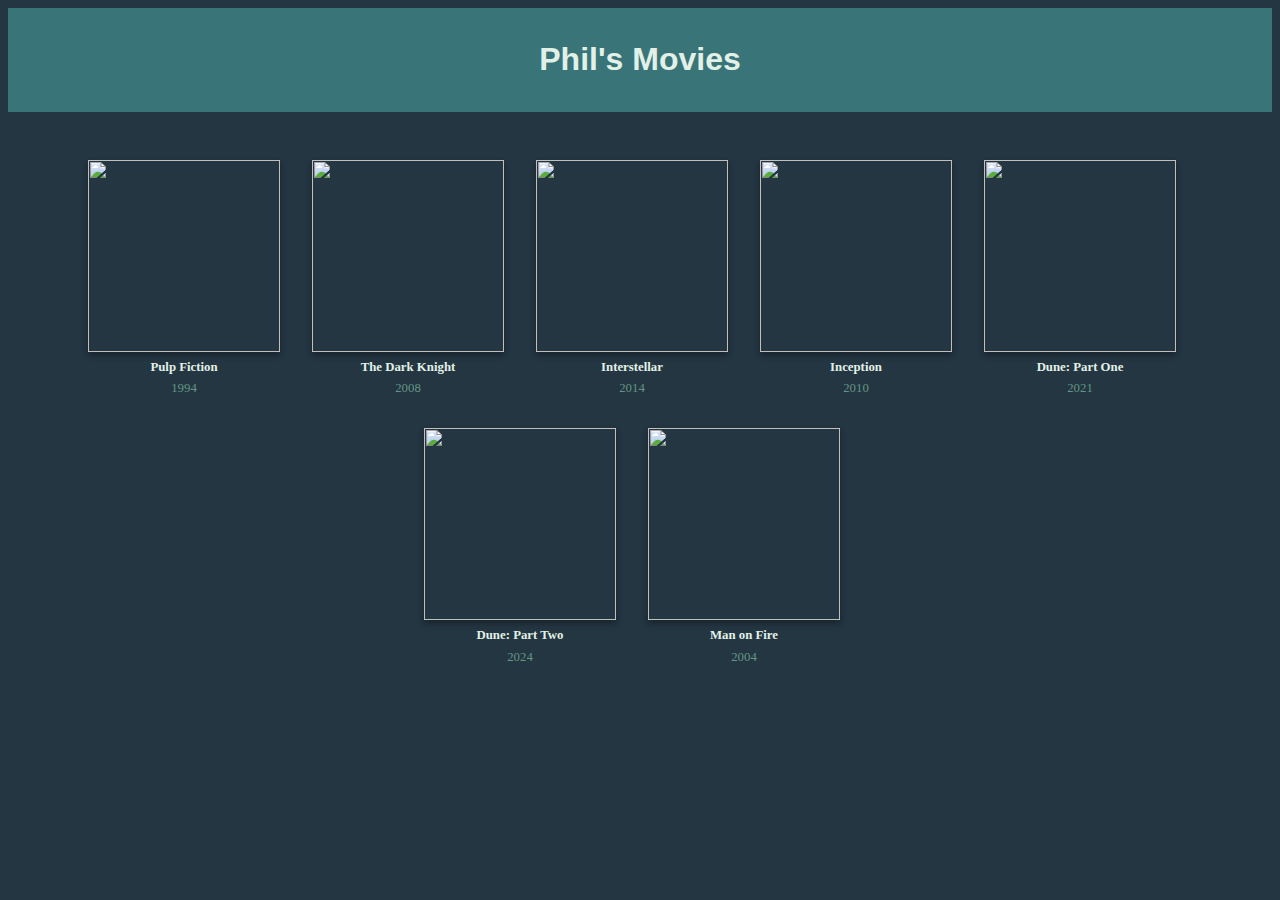
==== app/static/index.html @ 7515080c "add website generation" ====
<html>

<head>
    <title>My Movie App</title>
    <link rel="stylesheet" href="style.css" />
</head>

<body>
    <div class="list-movies-title">
        <h1>Phil's Movies</h1>
    </div>
    <div>
        <ol class="movie-grid">
            <li>
    <img class="movie-poster" src="https://m.media-amazon.com/images/M/MV5BYTViYTE3ZGQtNDBlMC00ZTAyLTkyODMtZGRiZDg0MjA2YThkXkEyXkFqcGc@._V1_SX300.jpg">
    <h2 class="movie-title">Pulp Fiction</h2>
    <span class="movie-year">1994</span>
<li><li>
    <img class="movie-poster" src="https://m.media-amazon.com/images/M/MV5BMTMxNTMwODM0NF5BMl5BanBnXkFtZTcwODAyMTk2Mw@@._V1_SX300.jpg">
    <h2 class="movie-title">The Dark Knight</h2>
    <span class="movie-year">2008</span>
<li><li>
    <img class="movie-poster" src="https://m.media-amazon.com/images/M/MV5BYzdjMDAxZGItMjI2My00ODA1LTlkNzItOWFjMDU5ZDJlYWY3XkEyXkFqcGc@._V1_SX300.jpg">
    <h2 class="movie-title">Interstellar</h2>
    <span class="movie-year">2014</span>
<li><li>
    <img class="movie-poster" src="https://m.media-amazon.com/images/M/MV5BMjAxMzY3NjcxNF5BMl5BanBnXkFtZTcwNTI5OTM0Mw@@._V1_SX300.jpg">
    <h2 class="movie-title">Inception</h2>
    <span class="movie-year">2010</span>
<li><li>
    <img class="movie-poster" src="https://m.media-amazon.com/images/M/MV5BNWIyNmU5MGYtZDZmNi00ZjAwLWJlYjgtZTc0ZGIxMDE4ZGYwXkEyXkFqcGc@._V1_SX300.jpg">
    <h2 class="movie-title">Dune: Part One</h2>
    <span class="movie-year">2021</span>
<li><li>
    <img class="movie-poster" src="https://m.media-amazon.com/images/M/MV5BNTc0YmQxMjEtODI5MC00NjFiLTlkMWUtOGQ5NjFmYWUyZGJhXkEyXkFqcGc@._V1_SX300.jpg">
    <h2 class="movie-title">Dune: Part Two</h2>
    <span class="movie-year">2024</span>
<li><li>
    <img class="movie-poster" src="https://m.media-amazon.com/images/M/MV5BMGMzNjg3ZDgtOGNlNy00NTdjLWI2NDEtMjI1MmEwMTBmMjMxXkEyXkFqcGc@._V1_SX300.jpg">
    <h2 class="movie-title">Man on Fire</h2>
    <span class="movie-year">2004</span>
<li>
        </ol>
    </div>
</body>

</html>
---- app/static/style.css ----
:root {
  --header-clr: #387478;
  --bg-clr: #243642;
  --title-clr: #e2f1e7;
  --year-clr: #629584;
}

body {
  background: var(--bg-clr);
  color: var(--title-clr);
  font-family: Monaco;
}

.list-movies-title {
  padding: 0.75rem 0;
  background: var(--header-clr);
  color: #e2f1e7;
  font-family: Arial, "Helvetica Neue", sans-serif;
  font-weight: bolder;
  text-align: center;
  font-size: 1rem;
}

.movie-grid {
  list-style-type: none;
  padding-inline: 3rem;
  margin: 0;
  margin-top: 2rem;
  display: flex;
  justify-content: center;
  flex-wrap: wrap;
  gap: 1rem;
}

.movie-grid li {
  /* padding: 10px 15px; */
  text-align: center;
  margin-top: 1rem
}

.movie {;
}

.movie-title,
.movie-year {
  font-size: 0.8em;
  text-align: center;
}

.movie-title {
  margin-top: 0.5rem;
  margin-bottom: 0.4rem;
}

.movie-year {
  color: var(--year-clr);
}

.movie-poster {
  box-shadow: 0 3px 6px rgba(0, 0, 0, 0.16), 0 3px 6px rgba(0, 0, 0, 0.23);
  width: 12rem;
}
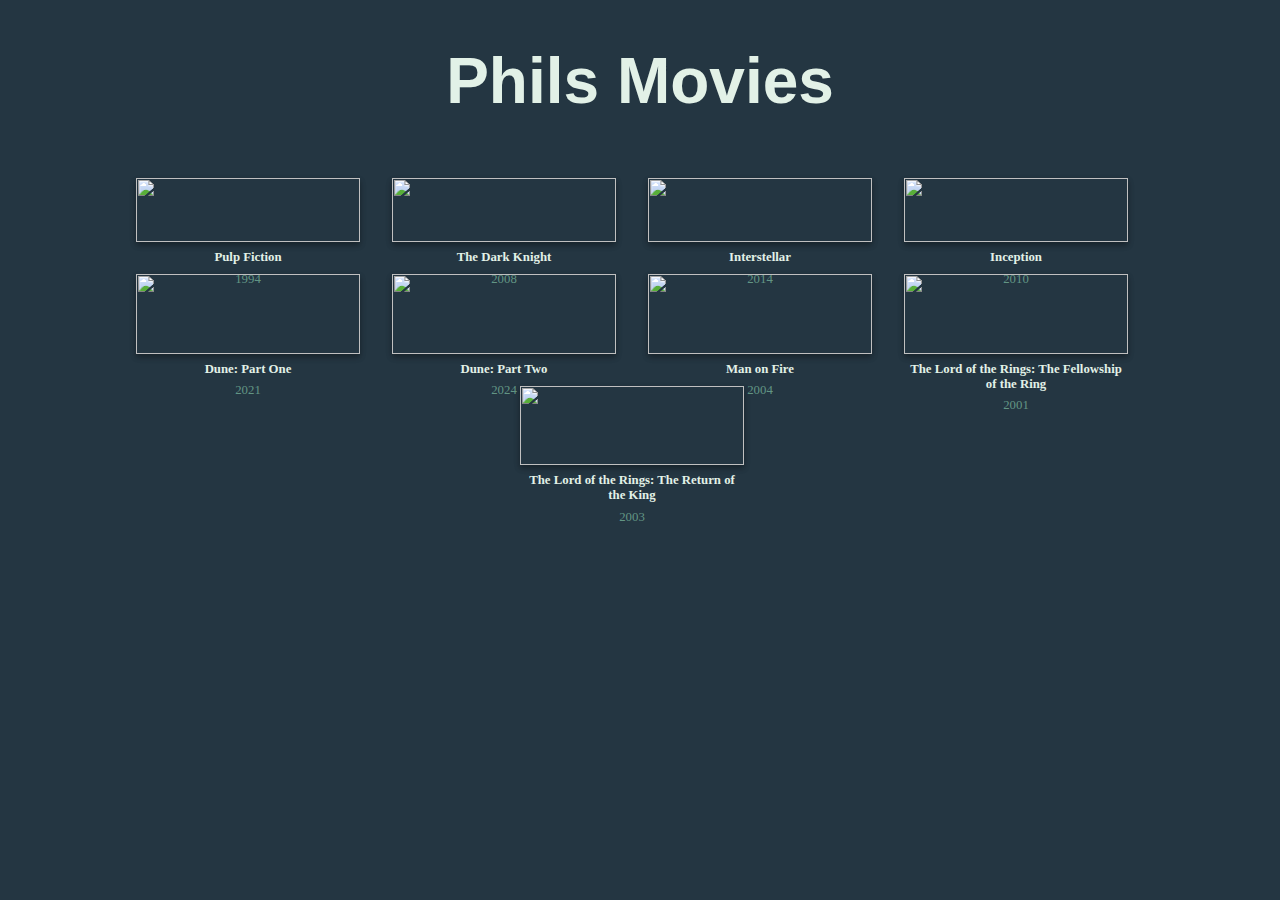
==== commit 1c2c3c6c: "refactor storage and add some missing module docstring's" ====
--- a/app/static/index.html
+++ b/app/static/index.html
@@ -7,38 +7,46 @@
 
 <body>
     <div class="list-movies-title">
-        <h1>Phil's Movies</h1>
+        <h1>Phils Movies</h1>
     </div>
     <div>
         <ol class="movie-grid">
-            <li>
+            <li class="movie">
     <img class="movie-poster" src="https://m.media-amazon.com/images/M/MV5BYTViYTE3ZGQtNDBlMC00ZTAyLTkyODMtZGRiZDg0MjA2YThkXkEyXkFqcGc@._V1_SX300.jpg">
     <h2 class="movie-title">Pulp Fiction</h2>
     <span class="movie-year">1994</span>
-<li><li>
+<li><li class="movie">
     <img class="movie-poster" src="https://m.media-amazon.com/images/M/MV5BMTMxNTMwODM0NF5BMl5BanBnXkFtZTcwODAyMTk2Mw@@._V1_SX300.jpg">
     <h2 class="movie-title">The Dark Knight</h2>
     <span class="movie-year">2008</span>
-<li><li>
+<li><li class="movie">
     <img class="movie-poster" src="https://m.media-amazon.com/images/M/MV5BYzdjMDAxZGItMjI2My00ODA1LTlkNzItOWFjMDU5ZDJlYWY3XkEyXkFqcGc@._V1_SX300.jpg">
     <h2 class="movie-title">Interstellar</h2>
     <span class="movie-year">2014</span>
-<li><li>
+<li><li class="movie">
     <img class="movie-poster" src="https://m.media-amazon.com/images/M/MV5BMjAxMzY3NjcxNF5BMl5BanBnXkFtZTcwNTI5OTM0Mw@@._V1_SX300.jpg">
     <h2 class="movie-title">Inception</h2>
     <span class="movie-year">2010</span>
-<li><li>
+<li><li class="movie">
     <img class="movie-poster" src="https://m.media-amazon.com/images/M/MV5BNWIyNmU5MGYtZDZmNi00ZjAwLWJlYjgtZTc0ZGIxMDE4ZGYwXkEyXkFqcGc@._V1_SX300.jpg">
     <h2 class="movie-title">Dune: Part One</h2>
     <span class="movie-year">2021</span>
-<li><li>
+<li><li class="movie">
     <img class="movie-poster" src="https://m.media-amazon.com/images/M/MV5BNTc0YmQxMjEtODI5MC00NjFiLTlkMWUtOGQ5NjFmYWUyZGJhXkEyXkFqcGc@._V1_SX300.jpg">
     <h2 class="movie-title">Dune: Part Two</h2>
     <span class="movie-year">2024</span>
-<li><li>
+<li><li class="movie">
     <img class="movie-poster" src="https://m.media-amazon.com/images/M/MV5BMGMzNjg3ZDgtOGNlNy00NTdjLWI2NDEtMjI1MmEwMTBmMjMxXkEyXkFqcGc@._V1_SX300.jpg">
     <h2 class="movie-title">Man on Fire</h2>
     <span class="movie-year">2004</span>
+<li><li class="movie">
+    <img class="movie-poster" src="https://m.media-amazon.com/images/M/MV5BNzIxMDQ2YTctNDY4MC00ZTRhLTk4ODQtMTVlOWY4NTdiYmMwXkEyXkFqcGc@._V1_SX300.jpg">
+    <h2 class="movie-title">The Lord of the Rings: The Fellowship of the Ring</h2>
+    <span class="movie-year">2001</span>
+<li><li class="movie">
+    <img class="movie-poster" src="https://m.media-amazon.com/images/M/MV5BMTZkMjBjNWMtZGI5OC00MGU0LTk4ZTItODg2NWM3NTVmNWQ4XkEyXkFqcGc@._V1_SX300.jpg">
+    <h2 class="movie-title">The Lord of the Rings: The Return of the King</h2>
+    <span class="movie-year">2003</span>
 <li>
         </ol>
     </div>
--- a/app/static/style.css
+++ b/app/static/style.css
@@ -3,22 +3,34 @@
   --bg-clr: #243642;
   --title-clr: #e2f1e7;
   --year-clr: #629584;
+  --movie-width: 14rem;
+}
+
+*,
+*::before,
+*::after {
+  box-sizing: border-box;
+}
+
+* {
+  margin: 0;
 }
 
 body {
   background: var(--bg-clr);
+  padding: 2rem;
   color: var(--title-clr);
   font-family: Monaco;
 }
 
 .list-movies-title {
   padding: 0.75rem 0;
-  background: var(--header-clr);
+  /* background: var(--header-clr); */
   color: #e2f1e7;
   font-family: Arial, "Helvetica Neue", sans-serif;
   font-weight: bolder;
   text-align: center;
-  font-size: 1rem;
+  font-size: 2rem;
 }
 
 .movie-grid {
@@ -35,16 +47,16 @@
 .movie-grid li {
   /* padding: 10px 15px; */
   text-align: center;
-  margin-top: 1rem
+  margin-top: 1rem;
 }
 
-.movie {;
+.movie {
+  width: var(--movie-width);
 }
 
 .movie-title,
 .movie-year {
   font-size: 0.8em;
-  text-align: center;
 }
 
 .movie-title {
@@ -58,5 +70,5 @@
 
 .movie-poster {
   box-shadow: 0 3px 6px rgba(0, 0, 0, 0.16), 0 3px 6px rgba(0, 0, 0, 0.23);
-  width: 12rem;
+  width: 100%;
 }
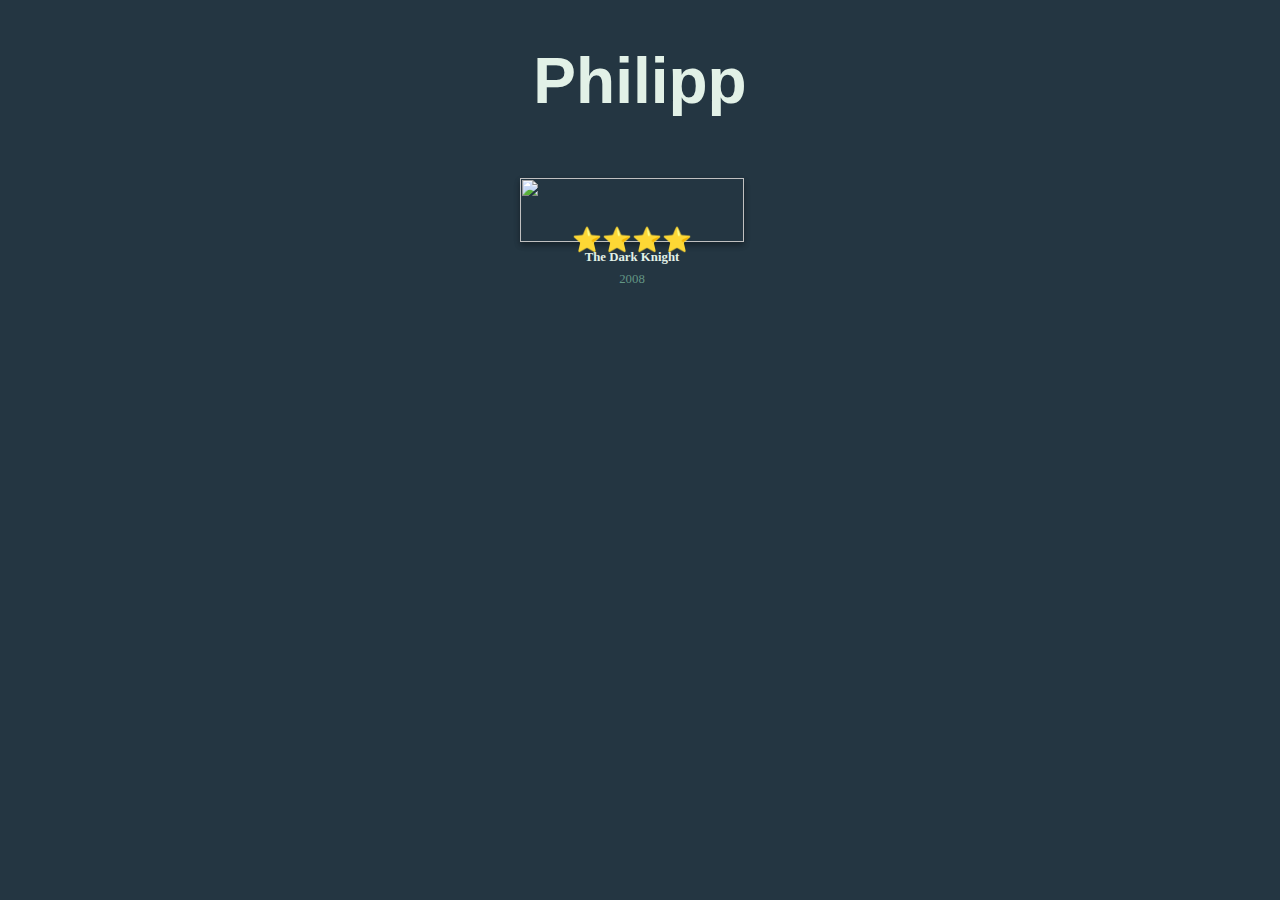
==== commit e8341e75: "change design of generated website" ====
--- a/app/static/index.html
+++ b/app/static/index.html
@@ -7,46 +7,17 @@
 
 <body>
     <div class="list-movies-title">
-        <h1>Phils Movies</h1>
+        <h1>Philipp</h1>
     </div>
     <div>
         <ol class="movie-grid">
             <li class="movie">
-    <img class="movie-poster" src="https://m.media-amazon.com/images/M/MV5BYTViYTE3ZGQtNDBlMC00ZTAyLTkyODMtZGRiZDg0MjA2YThkXkEyXkFqcGc@._V1_SX300.jpg">
-    <h2 class="movie-title">Pulp Fiction</h2>
-    <span class="movie-year">1994</span>
-<li><li class="movie">
-    <img class="movie-poster" src="https://m.media-amazon.com/images/M/MV5BMTMxNTMwODM0NF5BMl5BanBnXkFtZTcwODAyMTk2Mw@@._V1_SX300.jpg">
+    <a href="https://www.imdb.com/title/tt0468569" target="_blank">
+        <img class="movie-poster" src="https://m.media-amazon.com/images/M/MV5BMTMxNTMwODM0NF5BMl5BanBnXkFtZTcwODAyMTk2Mw@@._V1_SX300.jpg">
+    </a>
+    <span class="stars">⭐⭐⭐⭐</span>
     <h2 class="movie-title">The Dark Knight</h2>
     <span class="movie-year">2008</span>
-<li><li class="movie">
-    <img class="movie-poster" src="https://m.media-amazon.com/images/M/MV5BYzdjMDAxZGItMjI2My00ODA1LTlkNzItOWFjMDU5ZDJlYWY3XkEyXkFqcGc@._V1_SX300.jpg">
-    <h2 class="movie-title">Interstellar</h2>
-    <span class="movie-year">2014</span>
-<li><li class="movie">
-    <img class="movie-poster" src="https://m.media-amazon.com/images/M/MV5BMjAxMzY3NjcxNF5BMl5BanBnXkFtZTcwNTI5OTM0Mw@@._V1_SX300.jpg">
-    <h2 class="movie-title">Inception</h2>
-    <span class="movie-year">2010</span>
-<li><li class="movie">
-    <img class="movie-poster" src="https://m.media-amazon.com/images/M/MV5BNWIyNmU5MGYtZDZmNi00ZjAwLWJlYjgtZTc0ZGIxMDE4ZGYwXkEyXkFqcGc@._V1_SX300.jpg">
-    <h2 class="movie-title">Dune: Part One</h2>
-    <span class="movie-year">2021</span>
-<li><li class="movie">
-    <img class="movie-poster" src="https://m.media-amazon.com/images/M/MV5BNTc0YmQxMjEtODI5MC00NjFiLTlkMWUtOGQ5NjFmYWUyZGJhXkEyXkFqcGc@._V1_SX300.jpg">
-    <h2 class="movie-title">Dune: Part Two</h2>
-    <span class="movie-year">2024</span>
-<li><li class="movie">
-    <img class="movie-poster" src="https://m.media-amazon.com/images/M/MV5BMGMzNjg3ZDgtOGNlNy00NTdjLWI2NDEtMjI1MmEwMTBmMjMxXkEyXkFqcGc@._V1_SX300.jpg">
-    <h2 class="movie-title">Man on Fire</h2>
-    <span class="movie-year">2004</span>
-<li><li class="movie">
-    <img class="movie-poster" src="https://m.media-amazon.com/images/M/MV5BNzIxMDQ2YTctNDY4MC00ZTRhLTk4ODQtMTVlOWY4NTdiYmMwXkEyXkFqcGc@._V1_SX300.jpg">
-    <h2 class="movie-title">The Lord of the Rings: The Fellowship of the Ring</h2>
-    <span class="movie-year">2001</span>
-<li><li class="movie">
-    <img class="movie-poster" src="https://m.media-amazon.com/images/M/MV5BMTZkMjBjNWMtZGI5OC00MGU0LTk4ZTItODg2NWM3NTVmNWQ4XkEyXkFqcGc@._V1_SX300.jpg">
-    <h2 class="movie-title">The Lord of the Rings: The Return of the King</h2>
-    <span class="movie-year">2003</span>
 <li>
         </ol>
     </div>
--- a/app/static/style.css
+++ b/app/static/style.css
@@ -25,7 +25,6 @@
 
 .list-movies-title {
   padding: 0.75rem 0;
-  /* background: var(--header-clr); */
   color: #e2f1e7;
   font-family: Arial, "Helvetica Neue", sans-serif;
   font-weight: bolder;
@@ -45,13 +44,14 @@
 }
 
 .movie-grid li {
-  /* padding: 10px 15px; */
   text-align: center;
   margin-top: 1rem;
+  position: relative;
 }
 
 .movie {
   width: var(--movie-width);
+  position: relative;
 }
 
 .movie-title,
@@ -71,4 +71,25 @@
 .movie-poster {
   box-shadow: 0 3px 6px rgba(0, 0, 0, 0.16), 0 3px 6px rgba(0, 0, 0, 0.23);
   width: 100%;
+  position: relative; /* Ensure that absolute positioning of children works */
+
+  z-index: -1;
 }
+
+a {
+  background-color: transparent;
+  display: block;
+}
+
+a:hover {
+  box-shadow: inset 0 0 20px rgb(15, 19, 26);
+  transition: box-shadow ease-in 0.5s;
+}
+.stars {
+  position: absolute; /* Allow for precise placement */
+  font-size: 1.5rem;
+  top: 75%; /* Position as needed */
+  left: 50%; /* Center horizontally */
+  transform: translate(-50%); /* Center stars */
+  cursor: default;
+}
